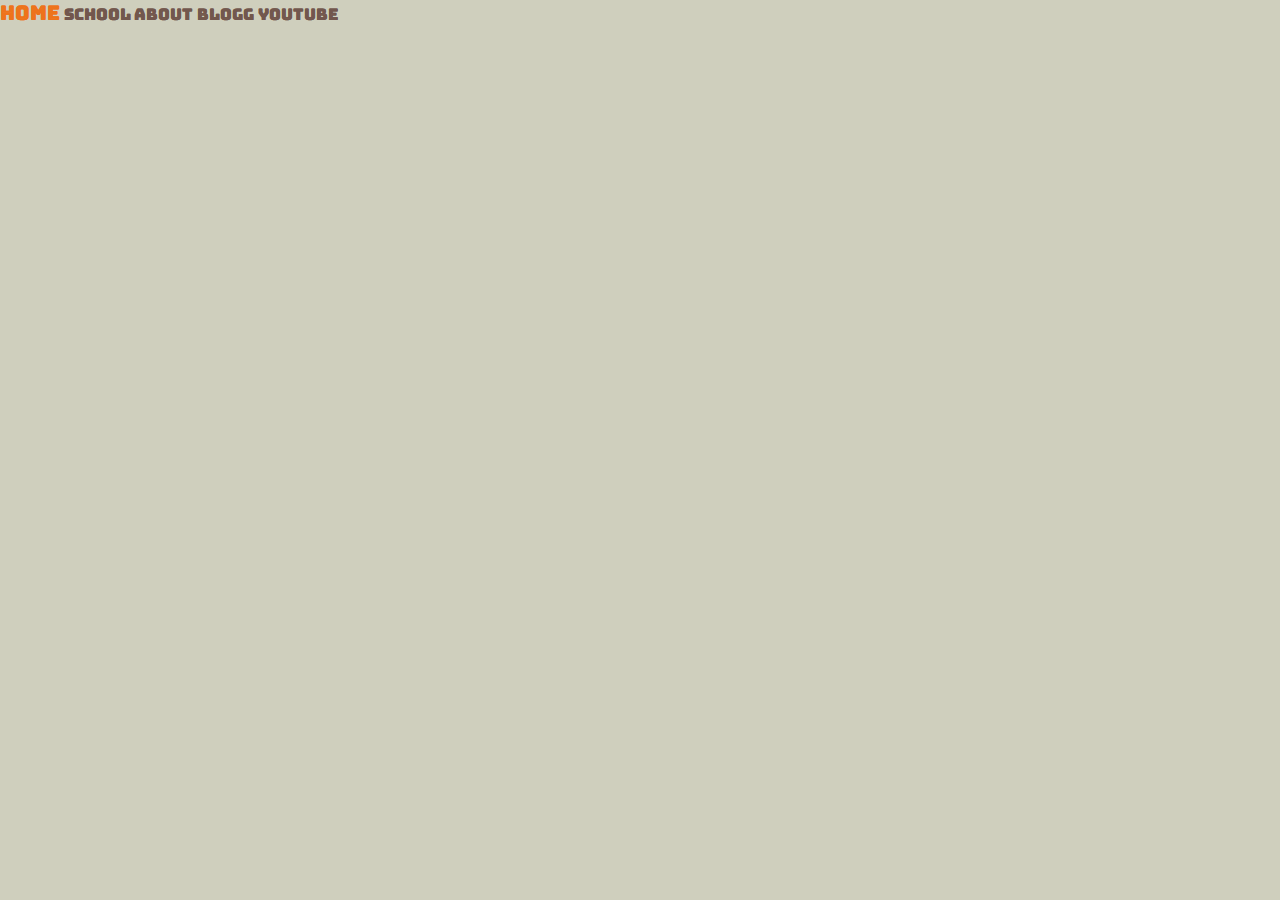
==== other.html @ cab3ffeb "Update other.html" ====
<!DOCTYPE html>
<html lang="en">

<head>
    <link rel="preconnect" href="https://fonts.gstatic.com">
    <link href="https://fonts.googleapis.com/css2?family=Potta+One&display=swap" rel="stylesheet">
    <link href="https://fonts.googleapis.com/css2?family=Bungee+Inline&display=swap" rel="stylesheet"
    <meta charset="utf-8">
    <meta name="viewport" content="width=device-width, initial-scale=1">
    <link href="https://cdn.jsdelivr.net/npm/bootstrap@5.0.0-beta1/dist/css/bootstrap.min.css" rel="stylesheet"
        integrity="sha384-giJF6kkoqNQ00vy+HMDP7azOuL0xtbfIcaT9wjKHr8RbDVddVHyTfAAsrekwKmP1" crossorigin="anonymous">
    <link rel="stylesheet" type="text/css" href="about.css">
    <link rel="stylesheet" href="https://use.fontawesome.com/releases/v5.15.1/css/all.css"
        integrity="sha384-vp86vTRFVJgpjF9jiIGPEEqYqlDwgyBgEF109VFjmqGmIY/Y4HV4d3Gp2irVfcrp" crossorigin="anonymous">
    <title>Hemsida</title>
</head>

<body>
    <!-- <div class="navigationWrapper">
        <h2>Hemsida</h2>
    </div> --> 
    <div>
    <div class="pack">  
        <span><i class="fas fa-home"></i><a href="about.html">Home</a></span> <span><i class="fas fa-university"></i><a href="course.html">School</a></span> <span><i class="fas fa-id-badge"></i><a
                href="index.html">About</a></span> <span><i class="fab fa-blogger"></i><a href="blogg.html">Blogg</a></span> <span><i class="fab fa-youtube"></i><a
                href="other.html">Youtube</a></span> 
            </div>    
    <br>
    <br>
    <div>
 <div class="div1"> <iframe width="360" height="200" src="https://www.youtube.com/embed/dtHcdU2c71Y" frameborder="0" allow="accelerometer; autoplay; clipboard-write; encrypted-media; gyroscope; picture-in-picture" allowfullscreen></iframe></div> 
    <div class="div2"><iframe width="360" height="200" src="https://www.youtube.com/embed/MaEBd2H5vF0" frameborder="0" allow="accelerometer; autoplay; clipboard-write; encrypted-media; gyroscope; picture-in-picture" allowfullscreen></iframe></div>
    <div class="div3"><iframe width="360" height="200" src="https://www.youtube.com/embed/ROOeGPrC1Do" frameborder="0" allow="accelerometer; autoplay; clipboard-write; encrypted-media; gyroscope; picture-in-picture" allowfullscreen></iframe></div>
    <div class="div4"><iframe width="360" height="200" src="https://www.youtube.com/embed/rTLX4FYki70" frameborder="0" allow="accelerometer; autoplay; clipboard-write; encrypted-media; gyroscope; picture-in-picture" allowfullscreen></iframe></div>
        </div>

</body>

</html>
---- about.css ----
body {
    background-color: rgb(207, 207, 189);
    margin: 0;
    padding: 0;
}

.navigationWrapper {
width: 10%;
background-color: rgb(231, 243, 215);
padding: 0%;
 
}

a {
    font-family: 'Bungee Inline', cursive;
   text-shadow: 0px 0px; 
    font-weight: 800px;
    text-decoration: none;
   color:rgb(114, 87, 77); 
   transition: 0.10s;
}

a:hover {
    color:rgb(238, 115, 27); 
    font-size: 20px;
    transition: 0.10s;

}

.card-img, .card-img-bottom, .card-img-top {
    width: 70%;
}

img, svg {
    vertical-align: middle;
    width: 30%;
}

.card {
    width: 73%;
    height: 97%;
}

.card-body {
    background-color: rgb(231, 243, 215);
    
}
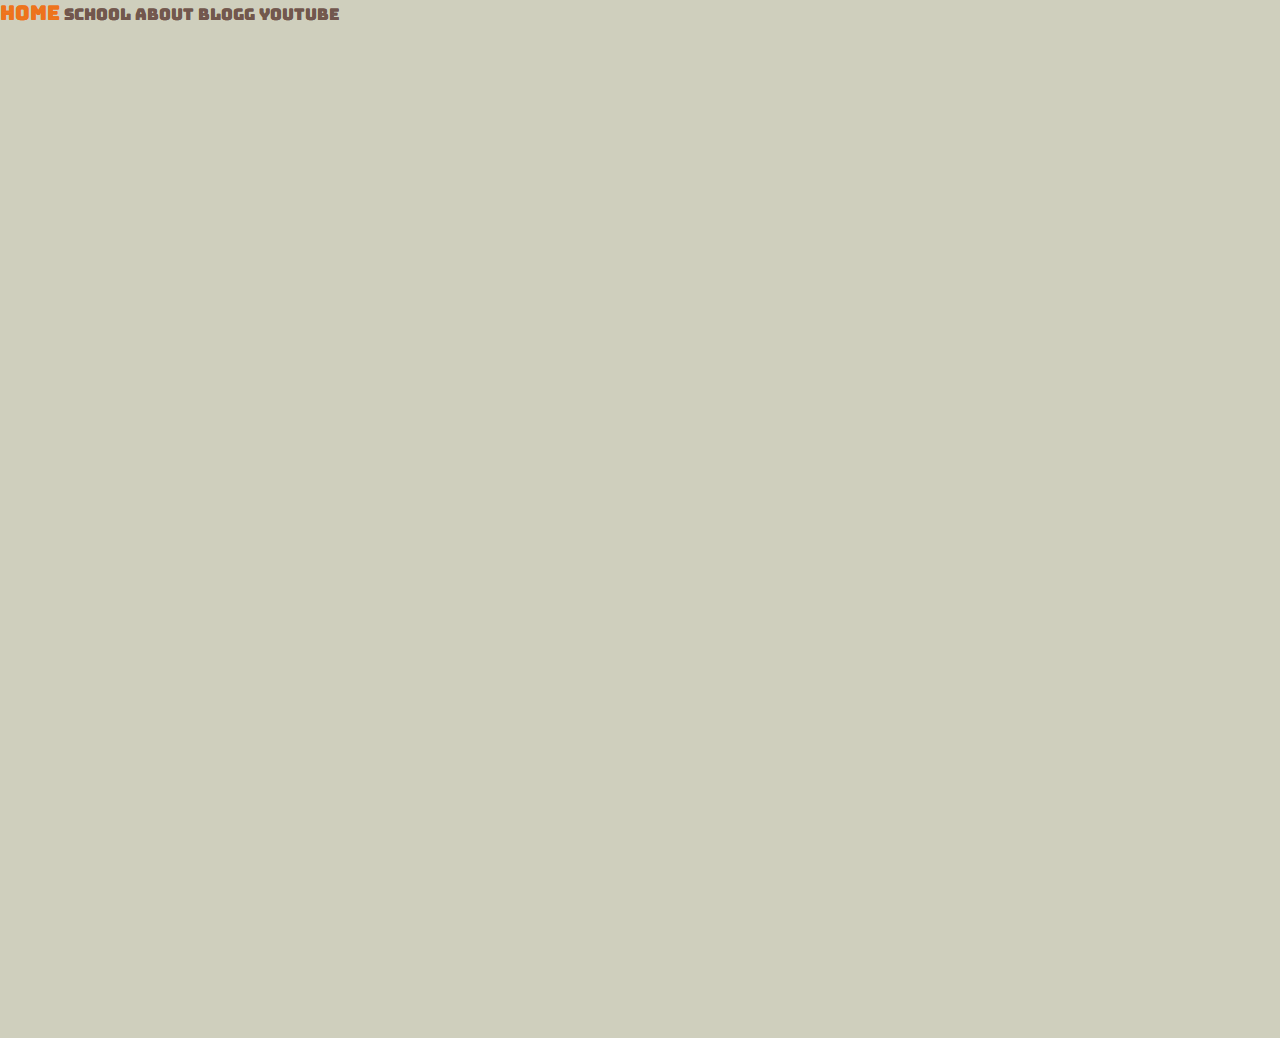
==== commit 627399da: "Update other.html" ====
--- a/other.html
+++ b/other.html
@@ -28,10 +28,11 @@
     <br>
     <br>
     <div>
- <div class="div1"> <iframe width="360" height="200" src="https://www.youtube.com/embed/dtHcdU2c71Y" frameborder="0" allow="accelerometer; autoplay; clipboard-write; encrypted-media; gyroscope; picture-in-picture" allowfullscreen></iframe></div> 
-    <div class="div2"><iframe width="360" height="200" src="https://www.youtube.com/embed/MaEBd2H5vF0" frameborder="0" allow="accelerometer; autoplay; clipboard-write; encrypted-media; gyroscope; picture-in-picture" allowfullscreen></iframe></div>
-    <div class="div3"><iframe width="360" height="200" src="https://www.youtube.com/embed/ROOeGPrC1Do" frameborder="0" allow="accelerometer; autoplay; clipboard-write; encrypted-media; gyroscope; picture-in-picture" allowfullscreen></iframe></div>
-    <div class="div4"><iframe width="360" height="200" src="https://www.youtube.com/embed/rTLX4FYki70" frameborder="0" allow="accelerometer; autoplay; clipboard-write; encrypted-media; gyroscope; picture-in-picture" allowfullscreen></iframe></div>
+        <div class="wrapper">
+ <div class="div1"> <iframe width="440" height="240" src="https://www.youtube.com/embed/dtHcdU2c71Y" frameborder="0" allow="accelerometer; autoplay; clipboard-write; encrypted-media; gyroscope; picture-in-picture" allowfullscreen></iframe></div> 
+    <div class="div2"><iframe width="440" height="240" src="https://www.youtube.com/embed/MaEBd2H5vF0" frameborder="0" allow="accelerometer; autoplay; clipboard-write; encrypted-media; gyroscope; picture-in-picture" allowfullscreen></iframe></div>
+    <div class="div3"><iframe width="440" height="240" src="https://www.youtube.com/embed/ROOeGPrC1Do" frameborder="0" allow="accelerometer; autoplay; clipboard-write; encrypted-media; gyroscope; picture-in-picture" allowfullscreen></iframe></div>
+    <div class="div4"><iframe width="440" height="240" src="https://www.youtube.com/embed/rTLX4FYki70" frameborder="0" allow="accelerometer; autoplay; clipboard-write; encrypted-media; gyroscope; picture-in-picture" allowfullscreen></iframe></div>
         </div>
 
 </body>
